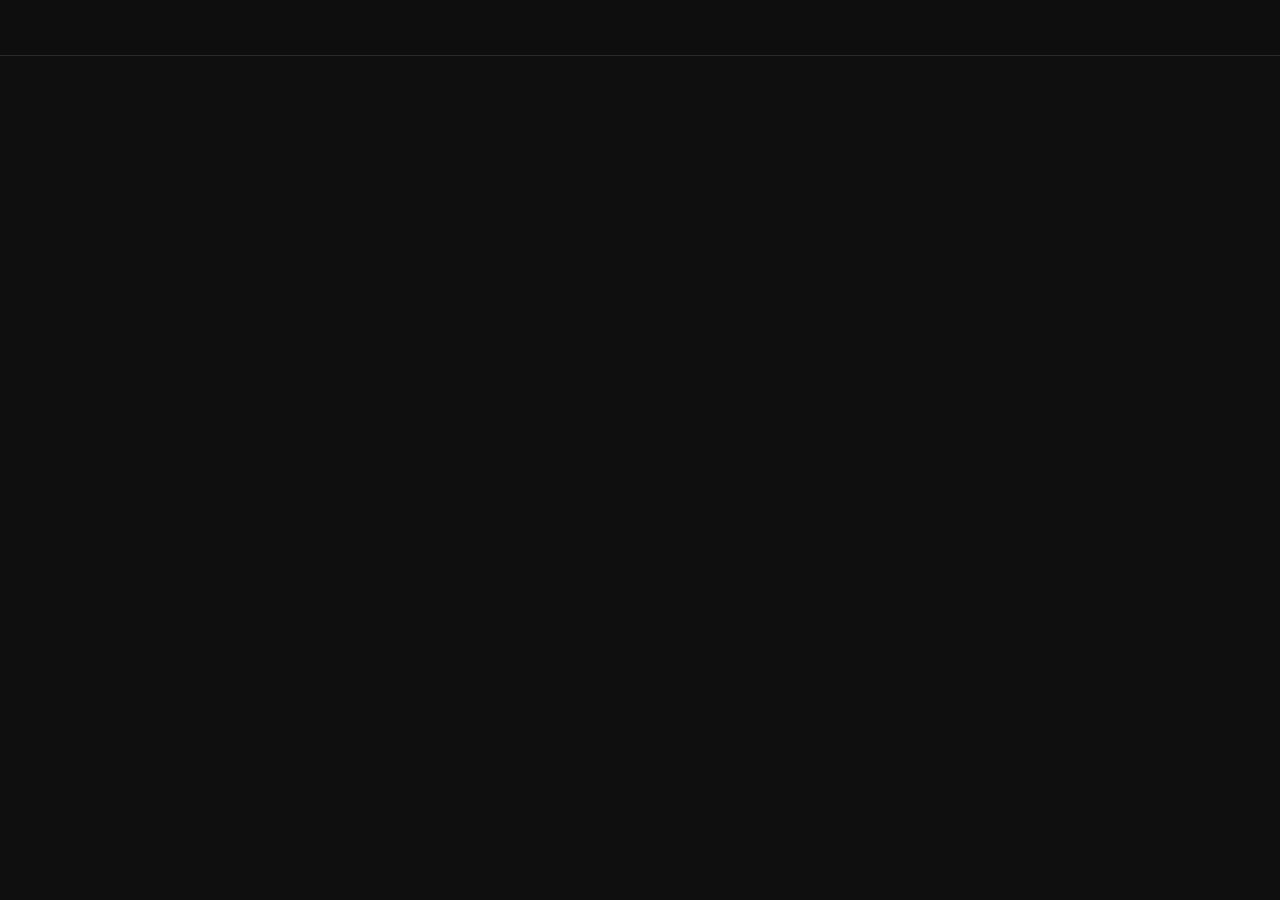
==== channel.html @ 82bd40aa "v0.1.0: Sharky Web MVP - home, search, channel, game page, cabinet Desktop YouTube-like catalog over" ====
<!DOCTYPE html>
<html lang="ru">
<head>
<meta charset="utf-8">
<meta name="viewport" content="width=device-width,initial-scale=1">
<meta http-equiv="Content-Security-Policy" content="default-src 'self'; script-src 'self' https://cdn.jsdelivr.net; connect-src 'self' https://safjqsofdrxdmvnfgvjf.supabase.co; img-src https: data:; style-src 'self' 'unsafe-inline'; frame-src https://vgametikok.github.io https://safjqsofdrxdmvnfgvjf.supabase.co; base-uri 'none'; object-src 'none'; form-action 'self'">
<title>Канал — Sharky</title>
<link rel="icon" href="data:image/svg+xml,<svg xmlns='http://www.w3.org/2000/svg' viewBox='0 0 100 100'><text y='.9em' font-size='90'>🦈</text></svg>">
<link rel="stylesheet" href="css/site.css">
</head>
<body>
<header id="topbar"></header>
<main id="app"></main>
<script type="module" src="js/channel.js"></script>
</body>
</html>
---- css/site.css ----
/* Sharky Web — тёмная тема в духе YouTube */
:root {
  --bg: #0f0f0f;
  --bg2: #1c1c1e;
  --bg3: #2a2a2d;
  --text: #f1f1f1;
  --text2: #a7a7ad;
  --accent: #ff3c5f;
  --accent2: #7b5cff;
  --radius: 12px;
  --topbar-h: 56px;
}
* { margin: 0; padding: 0; box-sizing: border-box; }
html, body { background: var(--bg); color: var(--text); font-family: system-ui, -apple-system, "Segoe UI", Roboto, sans-serif; }
a { color: inherit; text-decoration: none; }
button { font: inherit; color: inherit; background: none; border: none; cursor: pointer; }
input, textarea { font: inherit; color: var(--text); background: var(--bg2); border: 1px solid var(--bg3); border-radius: 8px; padding: 8px 12px; }
input:focus, textarea:focus { outline: none; border-color: var(--accent2); }
img { max-width: 100%; display: block; }

/* ── Топбар ── */
#topbar {
  position: sticky; top: 0; z-index: 50;
  display: flex; align-items: center; gap: 16px;
  height: var(--topbar-h); padding: 0 16px;
  background: rgba(15,15,15,.92); backdrop-filter: blur(8px);
  border-bottom: 1px solid var(--bg3);
}
.tb-logo { display: flex; align-items: center; gap: 8px; font-weight: 800; font-size: 20px; }
.tb-logo span { background: linear-gradient(90deg, var(--accent2), var(--accent)); -webkit-background-clip: text; background-clip: text; color: transparent; }
.tb-search { flex: 1; max-width: 560px; margin: 0 auto; display: flex; }
.tb-search input { flex: 1; border-radius: 20px 0 0 20px; border-right: none; padding: 8px 16px; }
.tb-search button { background: var(--bg3); border: 1px solid var(--bg3); border-radius: 0 20px 20px 0; padding: 0 18px; }
.tb-auth { position: relative; margin-left: auto; display: flex; align-items: center; }
.tb-avatar { cursor: pointer; }
.tb-menu { position: absolute; right: 0; top: calc(100% + 8px); background: var(--bg2); border: 1px solid var(--bg3); border-radius: var(--radius); min-width: 180px; overflow: hidden; box-shadow: 0 8px 30px rgba(0,0,0,.5); }
.tb-menu a, .tb-menu button { display: block; width: 100%; text-align: left; padding: 11px 16px; }
.tb-menu a:hover, .tb-menu button:hover { background: var(--bg3); }
.hidden { display: none !important; }

/* ── Кнопки, чипы, аватар ── */
.btn { padding: 8px 16px; border-radius: 20px; background: var(--bg3); font-weight: 600; }
.btn:hover { filter: brightness(1.2); }
.btn-primary { background: var(--accent); color: #fff; }
.btn-sub { background: #fff; color: #000; }
.btn-sub.on { background: var(--bg3); color: var(--text); }
.avatar { display: flex; align-items: center; justify-content: center; border-radius: 50%; flex: none; user-select: none; }
.chips { display: flex; gap: 10px; flex-wrap: wrap; padding: 14px 0; }
.chip { padding: 7px 14px; border-radius: 9px; background: var(--bg3); font-weight: 500; font-size: 14px; }
.chip.active { background: var(--text); color: var(--bg); }

/* ── Сетка карточек ── */
main { max-width: 1400px; margin: 0 auto; padding: 8px 24px 60px; }
.grid { display: grid; grid-template-columns: repeat(auto-fill, minmax(280px, 1fr)); gap: 24px 16px; }
.card .thumb { position: relative; display: flex; align-items: center; justify-content: center; aspect-ratio: 16/9; border-radius: var(--radius); overflow: hidden; }
.card .thumb img { width: 100%; height: 100%; object-fit: cover; }
.thumb-emoji { font-size: 56px; }
.thumb-badge { position: absolute; right: 8px; bottom: 8px; background: rgba(0,0,0,.7); border-radius: 5px; padding: 2px 7px; font-size: 12px; }
.card-body { display: flex; gap: 12px; padding: 10px 2px 0; }
.card-info { min-width: 0; }
.card-title { display: block; font-weight: 600; line-height: 1.35; overflow: hidden; display: -webkit-box; -webkit-line-clamp: 2; -webkit-box-orient: vertical; }
.card-author, .card-meta { display: block; color: var(--text2); font-size: 13.5px; margin-top: 3px; }
.card-author:hover { color: var(--text); }
.loading, .empty { padding: 60px 0; text-align: center; color: var(--text2); grid-column: 1/-1; }

/* ── Страница канала ── */
.ch-banner { height: 190px; border-radius: var(--radius); overflow: hidden; margin-top: 14px; }
.ch-banner img { width: 100%; height: 100%; object-fit: cover; }
.ch-head { display: flex; align-items: center; gap: 20px; padding: 20px 4px; flex-wrap: wrap; }
.ch-head h1 { font-size: 26px; }
.ch-stats { color: var(--text2); font-size: 14px; margin-top: 5px; }
.ch-bio { color: var(--text2); font-size: 14px; margin-top: 5px; white-space: pre-line; }
.featured { display: flex; gap: 20px; background: var(--bg2); border-radius: var(--radius); padding: 16px; margin: 10px 0 20px; }
.featured .thumb { flex: none; width: 320px; aspect-ratio: 16/9; border-radius: 8px; position: relative; display: flex; align-items: center; justify-content: center; overflow: hidden; }
.featured-info h2 { font-size: 20px; margin-bottom: 8px; }
.featured-info p { color: var(--text2); font-size: 14px; overflow: hidden; display: -webkit-box; -webkit-line-clamp: 4; -webkit-box-orient: vertical; }
.section-title { font-size: 19px; font-weight: 700; margin: 24px 0 4px; }

/* ── Страница игры ── */
.player { position: relative; background: #000; border-radius: var(--radius); overflow: hidden; margin-top: 14px; display: flex; justify-content: center; }
.player iframe { border: none; display: block; }
.player.landscape { aspect-ratio: 16/9; max-height: 78vh; }
.player.landscape iframe { width: 100%; height: 100%; }
.player.portrait { height: min(78vh, 720px); }
.player.portrait iframe { height: 100%; aspect-ratio: 9/16; }
.g-title { font-size: 21px; font-weight: 700; margin: 14px 2px 10px; }
.g-row { display: flex; align-items: center; gap: 14px; flex-wrap: wrap; padding-bottom: 6px; }
.g-channel { display: flex; align-items: center; gap: 12px; margin-right: auto; }
.g-channel .name { font-weight: 600; }
.g-channel .subs { color: var(--text2); font-size: 13px; }
.g-actions { display: flex; gap: 8px; flex-wrap: wrap; }
.g-actions .btn.on { background: var(--accent); color: #fff; }
.g-score { color: var(--text2); font-size: 14px; margin-left: 4px; }
.g-desc { background: var(--bg2); border-radius: var(--radius); padding: 13px 16px; margin: 12px 0; font-size: 14.5px; cursor: pointer; }
.g-desc .meta { font-weight: 600; margin-bottom: 6px; }
.g-desc .text { color: #dcdce0; white-space: pre-line; overflow: hidden; display: -webkit-box; -webkit-line-clamp: 3; -webkit-box-orient: vertical; }
.g-desc.open .text { -webkit-line-clamp: unset; display: block; }
.g-desc .more { color: var(--text2); font-weight: 600; margin-top: 6px; }

/* ── Комментарии ── */
.comments h2 { font-size: 19px; margin: 22px 0 14px; }
.c-form { display: flex; gap: 12px; align-items: flex-start; margin-bottom: 22px; }
.c-form textarea { flex: 1; resize: vertical; min-height: 42px; }
.c-item { display: flex; gap: 12px; margin-bottom: 18px; }
.c-item .c-body { min-width: 0; flex: 1; }
.c-head { font-size: 13px; }
.c-head .c-name { font-weight: 600; }
.c-head .c-date { color: var(--text2); margin-left: 6px; }
.c-text { margin: 3px 0 5px; font-size: 14.5px; white-space: pre-wrap; word-break: break-word; }
.c-actions { display: flex; gap: 14px; color: var(--text2); font-size: 13px; }
.c-actions button:hover { color: var(--text); }
.c-actions .on { color: var(--accent); }
.c-replies { margin: 12px 0 0 46px; }
.c-replies .c-item { margin-bottom: 12px; }

/* ── Кабинет ── */
.panel { background: var(--bg2); border-radius: var(--radius); padding: 20px; margin: 16px 0; }
.panel h2 { font-size: 18px; margin-bottom: 14px; }
.form-row { display: flex; flex-direction: column; gap: 6px; margin-bottom: 14px; max-width: 480px; }
.form-row label { color: var(--text2); font-size: 13px; }
.hist-item { display: flex; align-items: center; gap: 14px; padding: 10px 0; border-bottom: 1px solid var(--bg3); }
.hist-thumb { width: 120px; aspect-ratio: 16/9; border-radius: 8px; flex: none; display: flex; align-items: center; justify-content: center; font-size: 28px; overflow: hidden; }
.hist-thumb img { width: 100%; height: 100%; object-fit: cover; }
.hist-info { min-width: 0; }
.hist-title { font-weight: 600; }
.hist-meta { color: var(--text2); font-size: 13px; margin-top: 3px; }

/* ── Модалка ── */
.modal-back { position: fixed; inset: 0; z-index: 100; background: rgba(0,0,0,.6); display: flex; align-items: center; justify-content: center; }
.modal { background: var(--bg2); border-radius: 16px; padding: 30px; width: min(92vw, 360px); text-align: center; display: flex; flex-direction: column; gap: 12px; }
.modal-emoji { font-size: 44px; }
.modal p { color: var(--text2); font-size: 14px; }

/* ── Адаптив ── */
@media (max-width: 720px) {
  main { padding: 8px 12px 40px; }
  .grid { grid-template-columns: repeat(auto-fill, minmax(220px, 1fr)); }
  .featured { flex-direction: column; }
  .featured .thumb { width: 100%; }
  .player.portrait { height: 68vh; }
  .tb-logo span { display: none; }
}
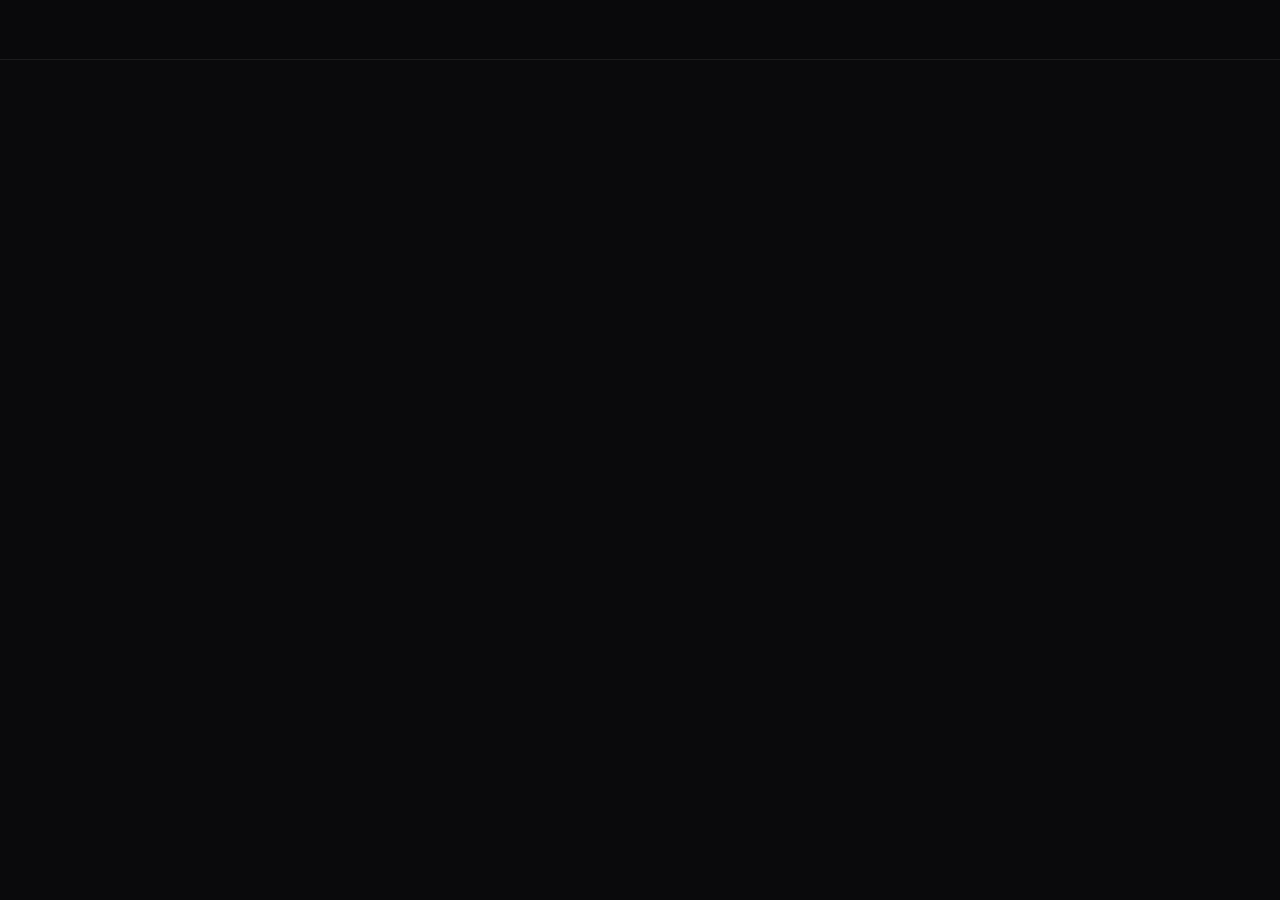
==== commit 0fca10ab: "v0.2.0: Telegram login, design refresh, simple feed algorithms - Telegram Login Widget on site: tg-a" ====
--- a/channel.html
+++ b/channel.html
@@ -3,7 +3,7 @@
 <head>
 <meta charset="utf-8">
 <meta name="viewport" content="width=device-width,initial-scale=1">
-<meta http-equiv="Content-Security-Policy" content="default-src 'self'; script-src 'self' https://cdn.jsdelivr.net; connect-src 'self' https://safjqsofdrxdmvnfgvjf.supabase.co; img-src https: data:; style-src 'self' 'unsafe-inline'; frame-src https://vgametikok.github.io https://safjqsofdrxdmvnfgvjf.supabase.co; base-uri 'none'; object-src 'none'; form-action 'self'">
+<meta http-equiv="Content-Security-Policy" content="default-src 'self'; script-src 'self' https://cdn.jsdelivr.net https://telegram.org; connect-src 'self' https://safjqsofdrxdmvnfgvjf.supabase.co; img-src https: data:; style-src 'self' 'unsafe-inline'; frame-src https://vgametikok.github.io https://safjqsofdrxdmvnfgvjf.supabase.co https://oauth.telegram.org; base-uri 'none'; object-src 'none'; form-action 'self'">
 <title>Канал — Sharky</title>
 <link rel="icon" href="data:image/svg+xml,<svg xmlns='http://www.w3.org/2000/svg' viewBox='0 0 100 100'><text y='.9em' font-size='90'>🦈</text></svg>">
 <link rel="stylesheet" href="css/site.css">
--- a/css/site.css
+++ b/css/site.css
@@ -1,142 +1,302 @@
-/* Sharky Web — тёмная тема в духе YouTube */
+/* ═══ Sharky Web — современная тёмная тема (референс YouTube, характер свой) ═══ */
 :root {
-  --bg: #0f0f0f;
-  --bg2: #1c1c1e;
-  --bg3: #2a2a2d;
-  --text: #f1f1f1;
-  --text2: #a7a7ad;
+  --bg: #0a0a0c;
+  --bg2: #16161a;
+  --bg3: #222228;
+  --bg-hover: #2b2b33;
+  --line: rgba(255, 255, 255, .08);
+  --text: #f4f4f6;
+  --text2: #9d9da6;
   --accent: #ff3c5f;
   --accent2: #7b5cff;
-  --radius: 12px;
-  --topbar-h: 56px;
+  --brand: linear-gradient(90deg, #7b5cff, #ff3c5f);
+  --r: 14px;
+  --r-pill: 22px;
+  --topbar-h: 60px;
+  --shadow: 0 10px 34px rgba(0, 0, 0, .45);
 }
 * { margin: 0; padding: 0; box-sizing: border-box; }
-html, body { background: var(--bg); color: var(--text); font-family: system-ui, -apple-system, "Segoe UI", Roboto, sans-serif; }
+html { color-scheme: dark; }
+html, body {
+  background: var(--bg); color: var(--text);
+  font-family: "Segoe UI Variable", system-ui, -apple-system, "Segoe UI", Roboto, sans-serif;
+  -webkit-font-smoothing: antialiased;
+}
 a { color: inherit; text-decoration: none; }
 button { font: inherit; color: inherit; background: none; border: none; cursor: pointer; }
-input, textarea { font: inherit; color: var(--text); background: var(--bg2); border: 1px solid var(--bg3); border-radius: 8px; padding: 8px 12px; }
-input:focus, textarea:focus { outline: none; border-color: var(--accent2); }
+input, textarea {
+  font: inherit; color: var(--text);
+  background: var(--bg2); border: 1px solid var(--line); border-radius: 10px;
+  padding: 9px 13px; transition: border-color .15s, box-shadow .15s;
+}
+input:focus, textarea:focus {
+  outline: none; border-color: var(--accent2);
+  box-shadow: 0 0 0 3px rgba(123, 92, 255, .18);
+}
 img { max-width: 100%; display: block; }
+:focus-visible { outline: 2px solid var(--accent2); outline-offset: 2px; }
+::selection { background: rgba(123, 92, 255, .4); }
+@media (prefers-reduced-motion: reduce) {
+  *, *::before, *::after { animation: none !important; transition: none !important; }
+}
 
 /* ── Топбар ── */
 #topbar {
   position: sticky; top: 0; z-index: 50;
-  display: flex; align-items: center; gap: 16px;
-  height: var(--topbar-h); padding: 0 16px;
-  background: rgba(15,15,15,.92); backdrop-filter: blur(8px);
-  border-bottom: 1px solid var(--bg3);
-}
-.tb-logo { display: flex; align-items: center; gap: 8px; font-weight: 800; font-size: 20px; }
-.tb-logo span { background: linear-gradient(90deg, var(--accent2), var(--accent)); -webkit-background-clip: text; background-clip: text; color: transparent; }
-.tb-search { flex: 1; max-width: 560px; margin: 0 auto; display: flex; }
-.tb-search input { flex: 1; border-radius: 20px 0 0 20px; border-right: none; padding: 8px 16px; }
-.tb-search button { background: var(--bg3); border: 1px solid var(--bg3); border-radius: 0 20px 20px 0; padding: 0 18px; }
+  display: flex; align-items: center; gap: 18px;
+  height: var(--topbar-h); padding: 0 20px;
+  background: rgba(10, 10, 12, .82); backdrop-filter: blur(14px);
+  border-bottom: 1px solid var(--line);
+}
+.tb-logo { display: flex; align-items: center; gap: 8px; font-weight: 800; font-size: 21px; letter-spacing: -.02em; }
+.tb-logo span { background: var(--brand); -webkit-background-clip: text; background-clip: text; color: transparent; }
+.tb-search { flex: 1; max-width: 580px; margin: 0 auto; display: flex; }
+.tb-search input {
+  flex: 1; border-radius: var(--r-pill) 0 0 var(--r-pill); border-right: none;
+  padding: 9px 18px; background: rgba(255, 255, 255, .05);
+}
+.tb-search button {
+  background: var(--bg3); border: 1px solid var(--line); border-left: none;
+  border-radius: 0 var(--r-pill) var(--r-pill) 0; padding: 0 20px;
+  transition: background .15s;
+}
+.tb-search button:hover { background: var(--bg-hover); }
 .tb-auth { position: relative; margin-left: auto; display: flex; align-items: center; }
-.tb-avatar { cursor: pointer; }
-.tb-menu { position: absolute; right: 0; top: calc(100% + 8px); background: var(--bg2); border: 1px solid var(--bg3); border-radius: var(--radius); min-width: 180px; overflow: hidden; box-shadow: 0 8px 30px rgba(0,0,0,.5); }
-.tb-menu a, .tb-menu button { display: block; width: 100%; text-align: left; padding: 11px 16px; }
+.tb-avatar { cursor: pointer; box-shadow: 0 0 0 2px var(--line); transition: box-shadow .15s; }
+.tb-avatar:hover { box-shadow: 0 0 0 2px var(--accent2); }
+.tb-menu {
+  position: absolute; right: 0; top: calc(100% + 10px);
+  background: var(--bg2); border: 1px solid var(--line); border-radius: var(--r);
+  min-width: 190px; overflow: hidden; box-shadow: var(--shadow);
+  animation: pop .12s ease-out;
+}
+@keyframes pop { from { opacity: 0; transform: translateY(-4px); } }
+.tb-menu a, .tb-menu button { display: block; width: 100%; text-align: left; padding: 12px 16px; font-size: 14.5px; }
 .tb-menu a:hover, .tb-menu button:hover { background: var(--bg3); }
 .hidden { display: none !important; }
 
 /* ── Кнопки, чипы, аватар ── */
-.btn { padding: 8px 16px; border-radius: 20px; background: var(--bg3); font-weight: 600; }
-.btn:hover { filter: brightness(1.2); }
-.btn-primary { background: var(--accent); color: #fff; }
+.btn {
+  display: inline-flex; align-items: center; justify-content: center; gap: 7px;
+  padding: 9px 17px; border-radius: var(--r-pill);
+  background: var(--bg3); font-weight: 600; font-size: 14px;
+  transition: background .15s, transform .1s, filter .15s;
+}
+.btn:hover { background: var(--bg-hover); }
+.btn:active { transform: scale(.97); }
+.btn-primary { background: var(--brand); color: #fff; }
+.btn-primary:hover { filter: brightness(1.12); background: var(--brand); }
+.btn-google { background: #fff; color: #1c1c1e; }
+.btn-google:hover { background: #ececf0; }
+.btn-ghost { background: transparent; color: var(--text2); }
+.btn-ghost:hover { background: var(--bg3); color: var(--text); }
 .btn-sub { background: #fff; color: #000; }
+.btn-sub:hover { background: #e6e6ea; }
 .btn-sub.on { background: var(--bg3); color: var(--text); }
-.avatar { display: flex; align-items: center; justify-content: center; border-radius: 50%; flex: none; user-select: none; }
-.chips { display: flex; gap: 10px; flex-wrap: wrap; padding: 14px 0; }
-.chip { padding: 7px 14px; border-radius: 9px; background: var(--bg3); font-weight: 500; font-size: 14px; }
-.chip.active { background: var(--text); color: var(--bg); }
-
-/* ── Сетка карточек ── */
-main { max-width: 1400px; margin: 0 auto; padding: 8px 24px 60px; }
-.grid { display: grid; grid-template-columns: repeat(auto-fill, minmax(280px, 1fr)); gap: 24px 16px; }
-.card .thumb { position: relative; display: flex; align-items: center; justify-content: center; aspect-ratio: 16/9; border-radius: var(--radius); overflow: hidden; }
+.btn.on { background: var(--accent); color: #fff; }
+.avatar {
+  display: flex; align-items: center; justify-content: center;
+  border-radius: 50%; flex: none; user-select: none;
+}
+.chips { display: flex; gap: 9px; flex-wrap: wrap; padding: 14px 0 6px; }
+.chip {
+  padding: 7px 15px; border-radius: 10px;
+  background: var(--bg3); font-weight: 500; font-size: 13.5px;
+  transition: background .15s, color .15s;
+}
+.chip:hover { background: var(--bg-hover); }
+.chip.active { background: var(--text); color: var(--bg); font-weight: 600; }
+
+/* ── Сегментированный лайк/дизлайк ── */
+.seg { display: inline-flex; background: var(--bg3); border-radius: var(--r-pill); overflow: hidden; }
+.seg button {
+  padding: 9px 17px; font-weight: 600; font-size: 14px;
+  transition: background .15s;
+}
+.seg button:hover { background: var(--bg-hover); }
+.seg button + button { border-left: 1px solid var(--line); }
+.seg button.on { background: var(--accent); color: #fff; }
+
+/* ── Сетка и рельсы ── */
+main { max-width: 1440px; margin: 0 auto; padding: 10px 26px 70px; }
+.grid { display: grid; grid-template-columns: repeat(auto-fill, minmax(285px, 1fr)); gap: 30px 18px; }
+.section-title { font-size: 19px; font-weight: 700; letter-spacing: -.01em; margin: 26px 0 14px; }
+.rail-sec { margin-bottom: 6px; }
+.rail {
+  display: grid; grid-auto-flow: column; grid-auto-columns: 300px;
+  gap: 16px; overflow-x: auto; padding: 2px 2px 14px;
+  scroll-snap-type: x proximity; scrollbar-width: thin; scrollbar-color: var(--bg3) transparent;
+}
+.rail > .card { scroll-snap-align: start; }
+.rail::-webkit-scrollbar { height: 8px; }
+.rail::-webkit-scrollbar-thumb { background: var(--bg3); border-radius: 4px; }
+.rail::-webkit-scrollbar-track { background: transparent; }
+
+/* ── Карточка игры ── */
+.card { position: relative; }
+.card .thumb {
+  position: relative; display: flex; align-items: center; justify-content: center;
+  aspect-ratio: 16/9; border-radius: var(--r); overflow: hidden;
+  outline: 1px solid var(--line); outline-offset: -1px;
+  transition: transform .18s ease, box-shadow .18s ease;
+}
+.card .thumb:hover { transform: translateY(-3px) scale(1.015); box-shadow: var(--shadow); }
 .card .thumb img { width: 100%; height: 100%; object-fit: cover; }
-.thumb-emoji { font-size: 56px; }
-.thumb-badge { position: absolute; right: 8px; bottom: 8px; background: rgba(0,0,0,.7); border-radius: 5px; padding: 2px 7px; font-size: 12px; }
-.card-body { display: flex; gap: 12px; padding: 10px 2px 0; }
+.thumb-emoji { font-size: 58px; filter: drop-shadow(0 4px 14px rgba(0, 0, 0, .4)); }
+.thumb-play {
+  position: absolute; inset: 0; display: flex; align-items: center; justify-content: center;
+  font-size: 34px; color: #fff; background: rgba(0, 0, 0, .28);
+  opacity: 0; transition: opacity .15s;
+}
+.card .thumb:hover .thumb-play { opacity: 1; }
+.thumb-badge {
+  position: absolute; right: 9px; bottom: 9px;
+  background: rgba(0, 0, 0, .72); border-radius: 6px;
+  padding: 2px 8px; font-size: 12px; backdrop-filter: blur(3px);
+}
+.card-body { display: flex; gap: 12px; padding: 11px 2px 0; }
 .card-info { min-width: 0; }
-.card-title { display: block; font-weight: 600; line-height: 1.35; overflow: hidden; display: -webkit-box; -webkit-line-clamp: 2; -webkit-box-orient: vertical; }
-.card-author, .card-meta { display: block; color: var(--text2); font-size: 13.5px; margin-top: 3px; }
+.card-title {
+  display: -webkit-box; -webkit-line-clamp: 2; -webkit-box-orient: vertical; overflow: hidden;
+  font-weight: 600; font-size: 15px; line-height: 1.38;
+}
+.card-title:hover { color: #fff; }
+.card-author, .card-meta { display: block; color: var(--text2); font-size: 13px; margin-top: 3px; }
 .card-author:hover { color: var(--text); }
-.loading, .empty { padding: 60px 0; text-align: center; color: var(--text2); grid-column: 1/-1; }
+.loading, .empty { padding: 70px 0; text-align: center; color: var(--text2); grid-column: 1 / -1; font-size: 15px; }
+
+/* ── Скелетоны ── */
+.sk .thumb { outline: none; }
+.sk-shimmer {
+  background: linear-gradient(100deg, var(--bg2) 40%, var(--bg3) 50%, var(--bg2) 60%);
+  background-size: 200% 100%;
+  animation: shimmer 1.3s infinite linear;
+}
+@keyframes shimmer { to { background-position: -200% 0; } }
+.sk-line { height: 13px; border-radius: 7px; margin-bottom: 8px; width: 90%; }
+.sk-line.short { width: 55%; }
 
 /* ── Страница канала ── */
-.ch-banner { height: 190px; border-radius: var(--radius); overflow: hidden; margin-top: 14px; }
+.ch-banner { height: 200px; border-radius: var(--r); overflow: hidden; margin-top: 16px; outline: 1px solid var(--line); outline-offset: -1px; }
 .ch-banner img { width: 100%; height: 100%; object-fit: cover; }
-.ch-head { display: flex; align-items: center; gap: 20px; padding: 20px 4px; flex-wrap: wrap; }
-.ch-head h1 { font-size: 26px; }
-.ch-stats { color: var(--text2); font-size: 14px; margin-top: 5px; }
-.ch-bio { color: var(--text2); font-size: 14px; margin-top: 5px; white-space: pre-line; }
-.featured { display: flex; gap: 20px; background: var(--bg2); border-radius: var(--radius); padding: 16px; margin: 10px 0 20px; }
-.featured .thumb { flex: none; width: 320px; aspect-ratio: 16/9; border-radius: 8px; position: relative; display: flex; align-items: center; justify-content: center; overflow: hidden; }
-.featured-info h2 { font-size: 20px; margin-bottom: 8px; }
-.featured-info p { color: var(--text2); font-size: 14px; overflow: hidden; display: -webkit-box; -webkit-line-clamp: 4; -webkit-box-orient: vertical; }
-.section-title { font-size: 19px; font-weight: 700; margin: 24px 0 4px; }
+.ch-head { display: flex; align-items: center; gap: 22px; padding: 22px 4px; flex-wrap: wrap; }
+.ch-head h1 { font-size: 27px; letter-spacing: -.02em; }
+.ch-stats { color: var(--text2); font-size: 14px; margin-top: 6px; }
+.ch-bio { color: var(--text2); font-size: 14px; margin-top: 6px; white-space: pre-line; }
+.featured {
+  display: flex; gap: 22px; background: var(--bg2);
+  border: 1px solid var(--line); border-radius: var(--r);
+  padding: 18px; margin: 12px 0 22px;
+}
+.featured .thumb {
+  flex: none; width: 330px; aspect-ratio: 16/9; border-radius: 10px;
+  position: relative; display: flex; align-items: center; justify-content: center; overflow: hidden;
+}
+.featured-info h2 { font-size: 21px; margin-bottom: 8px; letter-spacing: -.01em; }
+.featured-info p {
+  color: var(--text2); font-size: 14px;
+  overflow: hidden; display: -webkit-box; -webkit-line-clamp: 4; -webkit-box-orient: vertical;
+}
 
 /* ── Страница игры ── */
-.player { position: relative; background: #000; border-radius: var(--radius); overflow: hidden; margin-top: 14px; display: flex; justify-content: center; }
+.player {
+  position: relative; background: #000; border-radius: var(--r); overflow: hidden;
+  margin-top: 16px; display: flex; justify-content: center;
+  outline: 1px solid var(--line); outline-offset: -1px;
+}
 .player iframe { border: none; display: block; }
 .player.landscape { aspect-ratio: 16/9; max-height: 78vh; }
 .player.landscape iframe { width: 100%; height: 100%; }
-.player.portrait { height: min(78vh, 720px); }
-.player.portrait iframe { height: 100%; aspect-ratio: 9/16; }
-.g-title { font-size: 21px; font-weight: 700; margin: 14px 2px 10px; }
-.g-row { display: flex; align-items: center; gap: 14px; flex-wrap: wrap; padding-bottom: 6px; }
-.g-channel { display: flex; align-items: center; gap: 12px; margin-right: auto; }
-.g-channel .name { font-weight: 600; }
-.g-channel .subs { color: var(--text2); font-size: 13px; }
-.g-actions { display: flex; gap: 8px; flex-wrap: wrap; }
-.g-actions .btn.on { background: var(--accent); color: #fff; }
-.g-score { color: var(--text2); font-size: 14px; margin-left: 4px; }
-.g-desc { background: var(--bg2); border-radius: var(--radius); padding: 13px 16px; margin: 12px 0; font-size: 14.5px; cursor: pointer; }
-.g-desc .meta { font-weight: 600; margin-bottom: 6px; }
-.g-desc .text { color: #dcdce0; white-space: pre-line; overflow: hidden; display: -webkit-box; -webkit-line-clamp: 3; -webkit-box-orient: vertical; }
+.player.portrait { height: min(78vh, 740px); background: radial-gradient(ellipse at center, #131316 0%, #000 75%); }
+.player.portrait iframe { height: 100%; aspect-ratio: 9/16; box-shadow: 0 0 50px rgba(0, 0, 0, .8); }
+.g-title { font-size: 21px; font-weight: 700; letter-spacing: -.01em; margin: 15px 2px 11px; }
+.g-row { display: flex; align-items: center; gap: 14px; flex-wrap: wrap; padding-bottom: 8px; }
+.g-channel { display: flex; align-items: center; gap: 13px; margin-right: auto; }
+.g-channel .name { font-weight: 600; font-size: 15px; }
+.g-channel .name:hover { color: #fff; }
+.g-channel .subs { color: var(--text2); font-size: 13px; margin-top: 1px; }
+.g-actions { display: flex; gap: 9px; flex-wrap: wrap; }
+.g-score { color: var(--text2); font-size: 14px; font-weight: 500; margin-left: 4px; }
+.g-desc {
+  background: var(--bg2); border: 1px solid var(--line); border-radius: var(--r);
+  padding: 14px 17px; margin: 12px 0; font-size: 14.5px; cursor: pointer;
+  transition: background .15s;
+}
+.g-desc:hover { background: #1a1a1f; }
+.g-desc .meta { font-weight: 600; margin-bottom: 6px; font-size: 14px; }
+.g-desc .text {
+  color: #d6d6dc; white-space: pre-line;
+  overflow: hidden; display: -webkit-box; -webkit-line-clamp: 3; -webkit-box-orient: vertical;
+}
 .g-desc.open .text { -webkit-line-clamp: unset; display: block; }
-.g-desc .more { color: var(--text2); font-weight: 600; margin-top: 6px; }
+.g-desc .more { color: var(--text2); font-weight: 600; margin-top: 7px; font-size: 13.5px; }
 
 /* ── Комментарии ── */
-.comments h2 { font-size: 19px; margin: 22px 0 14px; }
-.c-form { display: flex; gap: 12px; align-items: flex-start; margin-bottom: 22px; }
-.c-form textarea { flex: 1; resize: vertical; min-height: 42px; }
-.c-item { display: flex; gap: 12px; margin-bottom: 18px; }
+.comments h2 { font-size: 19px; margin: 24px 0 16px; letter-spacing: -.01em; }
+.c-form { display: flex; gap: 13px; align-items: flex-start; margin-bottom: 24px; }
+.c-form textarea { flex: 1; resize: vertical; min-height: 44px; }
+.c-item { display: flex; gap: 13px; margin-bottom: 20px; }
 .c-item .c-body { min-width: 0; flex: 1; }
 .c-head { font-size: 13px; }
 .c-head .c-name { font-weight: 600; }
-.c-head .c-date { color: var(--text2); margin-left: 6px; }
-.c-text { margin: 3px 0 5px; font-size: 14.5px; white-space: pre-wrap; word-break: break-word; }
-.c-actions { display: flex; gap: 14px; color: var(--text2); font-size: 13px; }
+.c-head .c-name:hover { color: #fff; }
+.c-head .c-date { color: var(--text2); margin-left: 7px; }
+.c-text { margin: 4px 0 6px; font-size: 14.5px; line-height: 1.45; white-space: pre-wrap; word-break: break-word; }
+.c-actions { display: flex; gap: 16px; color: var(--text2); font-size: 13px; }
+.c-actions button { transition: color .12s; }
 .c-actions button:hover { color: var(--text); }
 .c-actions .on { color: var(--accent); }
-.c-replies { margin: 12px 0 0 46px; }
-.c-replies .c-item { margin-bottom: 12px; }
+.c-replies { margin: 14px 0 0 48px; }
+.c-replies .c-item { margin-bottom: 13px; }
 
 /* ── Кабинет ── */
-.panel { background: var(--bg2); border-radius: var(--radius); padding: 20px; margin: 16px 0; }
-.panel h2 { font-size: 18px; margin-bottom: 14px; }
-.form-row { display: flex; flex-direction: column; gap: 6px; margin-bottom: 14px; max-width: 480px; }
+.panel {
+  background: var(--bg2); border: 1px solid var(--line);
+  border-radius: var(--r); padding: 22px; margin: 18px 0;
+}
+.panel h2 { font-size: 18px; margin-bottom: 16px; letter-spacing: -.01em; }
+.form-row { display: flex; flex-direction: column; gap: 6px; margin-bottom: 15px; max-width: 480px; }
 .form-row label { color: var(--text2); font-size: 13px; }
-.hist-item { display: flex; align-items: center; gap: 14px; padding: 10px 0; border-bottom: 1px solid var(--bg3); }
-.hist-thumb { width: 120px; aspect-ratio: 16/9; border-radius: 8px; flex: none; display: flex; align-items: center; justify-content: center; font-size: 28px; overflow: hidden; }
+.hist-item { display: flex; align-items: center; gap: 15px; padding: 11px 0; border-bottom: 1px solid var(--line); }
+.hist-item:last-child { border-bottom: none; }
+.hist-thumb {
+  width: 124px; aspect-ratio: 16/9; border-radius: 9px; flex: none;
+  display: flex; align-items: center; justify-content: center; font-size: 28px; overflow: hidden;
+}
 .hist-thumb img { width: 100%; height: 100%; object-fit: cover; }
 .hist-info { min-width: 0; }
-.hist-title { font-weight: 600; }
+.hist-title { font-weight: 600; font-size: 14.5px; }
+.hist-title:hover { color: #fff; }
 .hist-meta { color: var(--text2); font-size: 13px; margin-top: 3px; }
 
 /* ── Модалка ── */
-.modal-back { position: fixed; inset: 0; z-index: 100; background: rgba(0,0,0,.6); display: flex; align-items: center; justify-content: center; }
-.modal { background: var(--bg2); border-radius: 16px; padding: 30px; width: min(92vw, 360px); text-align: center; display: flex; flex-direction: column; gap: 12px; }
-.modal-emoji { font-size: 44px; }
-.modal p { color: var(--text2); font-size: 14px; }
+.modal-back {
+  position: fixed; inset: 0; z-index: 100;
+  background: rgba(0, 0, 0, .65); backdrop-filter: blur(3px);
+  display: flex; align-items: center; justify-content: center;
+  animation: fade .14s ease-out;
+}
+@keyframes fade { from { opacity: 0; } }
+.modal {
+  background: var(--bg2); border: 1px solid var(--line); border-radius: 18px;
+  padding: 32px; width: min(92vw, 380px); text-align: center;
+  display: flex; flex-direction: column; gap: 13px;
+  box-shadow: var(--shadow); animation: pop .16s ease-out;
+}
+.modal-emoji { font-size: 46px; }
+.modal h3 { font-size: 19px; letter-spacing: -.01em; }
+.modal p { color: var(--text2); font-size: 14px; line-height: 1.45; }
+.tg-widget { display: flex; justify-content: center; min-height: 40px; }
 
 /* ── Адаптив ── */
 @media (max-width: 720px) {
-  main { padding: 8px 12px 40px; }
-  .grid { grid-template-columns: repeat(auto-fill, minmax(220px, 1fr)); }
+  main { padding: 8px 14px 44px; }
+  .grid { grid-template-columns: repeat(auto-fill, minmax(230px, 1fr)); gap: 22px 14px; }
+  .rail { grid-auto-columns: 250px; }
   .featured { flex-direction: column; }
   .featured .thumb { width: 100%; }
   .player.portrait { height: 68vh; }
   .tb-logo span { display: none; }
-}
+  #topbar { padding: 0 12px; gap: 10px; }
+  .ch-banner { height: 130px; }
+}
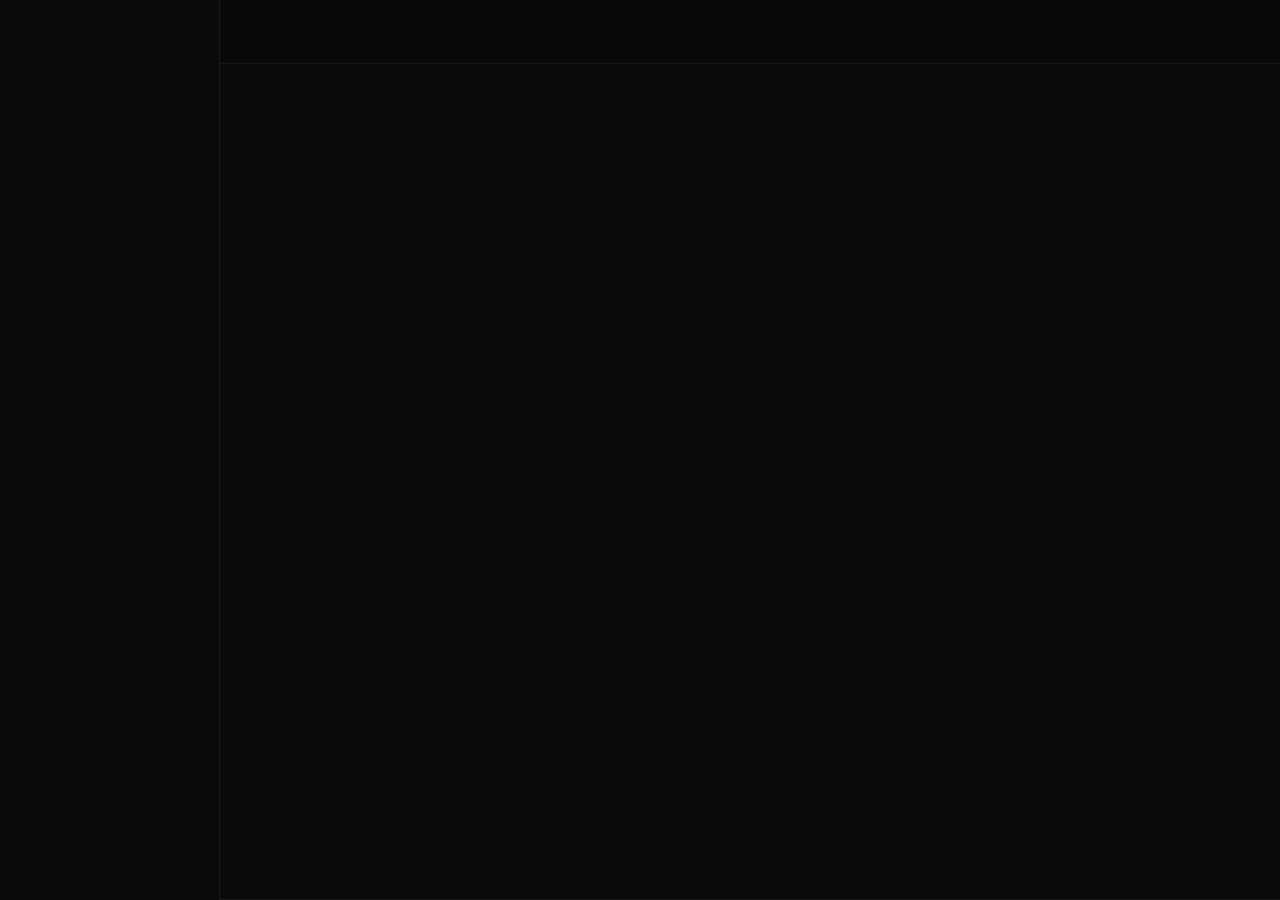
==== commit d6a289c6: "ArcadeBox redesign: dark design system across all pages (web_feed home + infinite scroll, search v2," ====
--- a/channel.html
+++ b/channel.html
@@ -3,14 +3,23 @@
 <head>
 <meta charset="utf-8">
 <meta name="viewport" content="width=device-width,initial-scale=1">
-<meta http-equiv="Content-Security-Policy" content="default-src 'self'; script-src 'self' https://cdn.jsdelivr.net https://telegram.org; connect-src 'self' https://safjqsofdrxdmvnfgvjf.supabase.co; img-src https: data:; style-src 'self' 'unsafe-inline'; frame-src https://vgametikok.github.io https://safjqsofdrxdmvnfgvjf.supabase.co https://oauth.telegram.org; base-uri 'none'; object-src 'none'; form-action 'self'">
+<meta http-equiv="Content-Security-Policy" content="default-src 'self'; script-src 'self' https://cdn.jsdelivr.net https://telegram.org; connect-src 'self' https://safjqsofdrxdmvnfgvjf.supabase.co https://vgametikok.github.io; img-src https: data:; style-src 'self' 'unsafe-inline' https://fonts.googleapis.com; font-src 'self' https://fonts.gstatic.com data:; frame-src https://vgametikok.github.io https://safjqsofdrxdmvnfgvjf.supabase.co https://oauth.telegram.org; base-uri 'none'; object-src 'none'; form-action 'self'">
+<meta name="description" content="Канал автора на Sharky: игры, подписчики и статистика.">
 <title>Канал — Sharky</title>
+<link rel="preconnect" href="https://fonts.googleapis.com">
+<link rel="preconnect" href="https://fonts.gstatic.com" crossorigin>
+<link href="https://fonts.googleapis.com/css2?family=Inter:wght@400;500;600;700;800;900&display=swap" rel="stylesheet">
+<link href="https://fonts.googleapis.com/css2?family=JetBrains+Mono:wght@400;500;700&display=swap" rel="stylesheet">
 <link rel="icon" href="data:image/svg+xml,<svg xmlns='http://www.w3.org/2000/svg' viewBox='0 0 100 100'><text y='.9em' font-size='90'>🦈</text></svg>">
 <link rel="stylesheet" href="css/site.css">
 </head>
 <body>
-<header id="topbar"></header>
-<main id="app"></main>
+<aside id="sidebar"></aside>
+<div class="shell">
+  <header id="topbar"></header>
+  <main id="app"></main>
+  <footer id="footer"></footer>
+</div>
 <script type="module" src="js/channel.js"></script>
 </body>
 </html>
--- a/css/site.css
+++ b/css/site.css
@@ -1,202 +1,331 @@
-/* ═══ Sharky Web — современная тёмная тема (референс YouTube, характер свой) ═══ */
+/* ═══ Sharky Web — ArcadeBox design system (тёмный Steam-подобный, акцент #FF5A1F) ═══
+   Источник: макет Claude Design «ArcadeBox Home» (2026-07-18).
+   Шрифты: Inter (UI + дисплейные заголовки, кириллица), JetBrains Mono (цифры/мета). */
 :root {
-  --bg: #0a0a0c;
-  --bg2: #16161a;
-  --bg3: #222228;
-  --bg-hover: #2b2b33;
-  --line: rgba(255, 255, 255, .08);
-  --text: #f4f4f6;
-  --text2: #9d9da6;
-  --accent: #ff3c5f;
-  --accent2: #7b5cff;
-  --brand: linear-gradient(90deg, #7b5cff, #ff3c5f);
-  --r: 14px;
-  --r-pill: 22px;
-  --topbar-h: 60px;
-  --shadow: 0 10px 34px rgba(0, 0, 0, .45);
+  --bg: #0A0A0A;
+  --surface: #141416;
+  --surface2: #17171B;
+  --raised: #1A1A1E;
+  --raised2: #1E1E22;
+  --line: rgba(255, 255, 255, .06);
+  --line2: rgba(255, 255, 255, .10);
+  --text: #FFFFFF;
+  --text2: #8A8A93;
+  --dim: #66666E;
+  --dim2: #5E5E66;
+  --ab: #FF5A1F;
+  --mono: 'JetBrains Mono', ui-monospace, Consolas, monospace;
+  --r: 10px;
+  --r-lg: 12px;
+  --sb-w: 220px;
+  --hd-h: 64px;
+  --cov-h: 2/1;   /* горизонтальная обложка — шире 16:9, как Steam capsule */
+  --cov-v: 9/16;  /* вертикальная обложка */
+  --maxw: 1560px;
 }
 * { margin: 0; padding: 0; box-sizing: border-box; }
 html { color-scheme: dark; }
 html, body {
   background: var(--bg); color: var(--text);
-  font-family: "Segoe UI Variable", system-ui, -apple-system, "Segoe UI", Roboto, sans-serif;
+  font-family: 'Inter', ui-sans-serif, system-ui, -apple-system, sans-serif;
   -webkit-font-smoothing: antialiased;
 }
-a { color: inherit; text-decoration: none; }
+a { color: inherit; text-decoration: none; transition: color .15s; }
+a:hover { color: var(--ab); }
 button { font: inherit; color: inherit; background: none; border: none; cursor: pointer; }
 input, textarea {
   font: inherit; color: var(--text);
-  background: var(--bg2); border: 1px solid var(--line); border-radius: 10px;
-  padding: 9px 13px; transition: border-color .15s, box-shadow .15s;
-}
-input:focus, textarea:focus {
-  outline: none; border-color: var(--accent2);
-  box-shadow: 0 0 0 3px rgba(123, 92, 255, .18);
-}
+  background: var(--surface); border: 1px solid var(--line);
+  border-radius: var(--r); padding: 9px 13px;
+  transition: border-color .15s;
+}
+input:focus, textarea:focus { outline: none; border-color: var(--ab); }
+input::placeholder, textarea::placeholder { color: var(--dim); }
 img { max-width: 100%; display: block; }
-:focus-visible { outline: 2px solid var(--accent2); outline-offset: 2px; }
-::selection { background: rgba(123, 92, 255, .4); }
+:focus-visible { outline: 2px solid var(--ab); outline-offset: 2px; }
+::selection { background: var(--ab); color: var(--bg); }
+::-webkit-scrollbar { width: 11px; height: 11px; }
+::-webkit-scrollbar-thumb { background: #232327; border-radius: 6px; border: 3px solid var(--bg); }
+::-webkit-scrollbar-track { background: transparent; }
 @media (prefers-reduced-motion: reduce) {
   *, *::before, *::after { animation: none !important; transition: none !important; }
 }
+.hidden { display: none !important; }
+
+/* ── Сайдбар ── */
+#sidebar {
+  position: fixed; left: 0; top: 0; bottom: 0; width: var(--sb-w); z-index: 60;
+  display: flex; flex-direction: column;
+  background: var(--bg); border-right: 1px solid var(--line);
+}
+.sb-logo {
+  padding: 0 24px; height: var(--hd-h); display: flex; align-items: center; gap: 8px;
+  font-size: 15px; font-weight: 900; letter-spacing: .05em;
+}
+.sb-nav { margin-top: 26px; display: flex; flex-direction: column; gap: 2px; }
+.sb-nav a {
+  display: block; padding: 10px 24px 10px 22px;
+  border-left: 2px solid transparent;
+  font-size: 11px; font-weight: 600; letter-spacing: .16em; text-transform: uppercase;
+  color: var(--text2);
+}
+.sb-nav a:hover { color: var(--text); }
+.sb-nav a.active { color: var(--text); border-left-color: var(--ab); }
+
+/* ── Каркас: контент правее сайдбара ── */
+.shell { margin-left: var(--sb-w); min-height: 100vh; display: flex; flex-direction: column; }
+main { width: 100%; max-width: var(--maxw); margin: 0 auto; padding: 0 40px 40px; flex: 1; }
 
 /* ── Топбар ── */
 #topbar {
   position: sticky; top: 0; z-index: 50;
-  display: flex; align-items: center; gap: 18px;
-  height: var(--topbar-h); padding: 0 20px;
-  background: rgba(10, 10, 12, .82); backdrop-filter: blur(14px);
+  height: var(--hd-h); display: flex; align-items: center; gap: 16px; padding: 0 32px;
+  background: rgba(10, 10, 10, .82);
+  backdrop-filter: blur(14px); -webkit-backdrop-filter: blur(14px);
   border-bottom: 1px solid var(--line);
 }
-.tb-logo { display: flex; align-items: center; gap: 8px; font-weight: 800; font-size: 21px; letter-spacing: -.02em; }
-.tb-logo span { background: var(--brand); -webkit-background-clip: text; background-clip: text; color: transparent; }
-.tb-search { flex: 1; max-width: 580px; margin: 0 auto; display: flex; }
+.tb-search { position: relative; width: min(460px, 44%); }
+.tb-search svg { position: absolute; left: 13px; top: 50%; transform: translateY(-50%); color: var(--dim); pointer-events: none; }
 .tb-search input {
-  flex: 1; border-radius: var(--r-pill) 0 0 var(--r-pill); border-right: none;
-  padding: 9px 18px; background: rgba(255, 255, 255, .05);
-}
-.tb-search button {
-  background: var(--bg3); border: 1px solid var(--line); border-left: none;
-  border-radius: 0 var(--r-pill) var(--r-pill) 0; padding: 0 20px;
-  transition: background .15s;
-}
-.tb-search button:hover { background: var(--bg-hover); }
-.tb-auth { position: relative; margin-left: auto; display: flex; align-items: center; }
-.tb-avatar { cursor: pointer; box-shadow: 0 0 0 2px var(--line); transition: box-shadow .15s; }
-.tb-avatar:hover { box-shadow: 0 0 0 2px var(--accent2); }
+  width: 100%; height: 38px; padding: 0 14px 0 38px; font-size: 13px;
+}
+.tb-auth { position: relative; margin-left: auto; display: flex; align-items: center; gap: 10px; }
+.btn-login {
+  padding: 8px 18px; border-radius: 999px; background: var(--ab); color: var(--bg);
+  font-size: 11px; font-weight: 700; letter-spacing: .08em; text-transform: uppercase;
+  transition: filter .15s;
+}
+.btn-login:hover { filter: brightness(1.1); }
+.tb-avatar { cursor: pointer; box-shadow: 0 0 0 1px var(--line2); transition: box-shadow .15s; }
+.tb-avatar:hover { box-shadow: 0 0 0 2px var(--ab); }
 .tb-menu {
-  position: absolute; right: 0; top: calc(100% + 10px);
-  background: var(--bg2); border: 1px solid var(--line); border-radius: var(--r);
-  min-width: 190px; overflow: hidden; box-shadow: var(--shadow);
-  animation: pop .12s ease-out;
+  position: absolute; right: 0; top: calc(100% + 10px); min-width: 200px; overflow: hidden;
+  background: var(--surface); border: 1px solid var(--line2); border-radius: var(--r-lg);
+  box-shadow: 0 24px 60px rgba(0, 0, 0, .55); animation: pop .12s ease-out;
 }
 @keyframes pop { from { opacity: 0; transform: translateY(-4px); } }
-.tb-menu a, .tb-menu button { display: block; width: 100%; text-align: left; padding: 12px 16px; font-size: 14.5px; }
-.tb-menu a:hover, .tb-menu button:hover { background: var(--bg3); }
-.hidden { display: none !important; }
-
-/* ── Кнопки, чипы, аватар ── */
-.btn {
-  display: inline-flex; align-items: center; justify-content: center; gap: 7px;
-  padding: 9px 17px; border-radius: var(--r-pill);
-  background: var(--bg3); font-weight: 600; font-size: 14px;
-  transition: background .15s, transform .1s, filter .15s;
-}
-.btn:hover { background: var(--bg-hover); }
-.btn:active { transform: scale(.97); }
-.btn-primary { background: var(--brand); color: #fff; }
-.btn-primary:hover { filter: brightness(1.12); background: var(--brand); }
-.btn-google { background: #fff; color: #1c1c1e; }
-.btn-google:hover { background: #ececf0; }
-.btn-ghost { background: transparent; color: var(--text2); }
-.btn-ghost:hover { background: var(--bg3); color: var(--text); }
-.btn-sub { background: #fff; color: #000; }
-.btn-sub:hover { background: #e6e6ea; }
-.btn-sub.on { background: var(--bg3); color: var(--text); }
-.btn.on { background: var(--accent); color: #fff; }
+.tb-menu a, .tb-menu button {
+  display: block; width: 100%; text-align: left; padding: 12px 16px;
+  font-size: 12px; font-weight: 600; letter-spacing: .06em; text-transform: uppercase; color: var(--text2);
+}
+.tb-menu a:hover, .tb-menu button:hover { background: var(--raised); color: var(--text); }
 .avatar {
   display: flex; align-items: center; justify-content: center;
   border-radius: 50%; flex: none; user-select: none;
 }
-.chips { display: flex; gap: 9px; flex-wrap: wrap; padding: 14px 0 6px; }
+
+/* ── Кнопки ── */
+.btn {
+  display: inline-flex; align-items: center; justify-content: center; gap: 7px;
+  padding: 9px 18px; border-radius: var(--r);
+  background: var(--raised); border: 1px solid var(--line2);
+  font-size: 11px; font-weight: 600; letter-spacing: .08em; text-transform: uppercase;
+  transition: border-color .15s, background .15s, filter .15s;
+}
+.btn:hover { border-color: rgba(255, 255, 255, .24); }
+.btn-primary { background: var(--ab); border-color: transparent; color: var(--bg); font-weight: 700; }
+.btn-primary:hover { filter: brightness(1.1); }
+.btn-google { background: #fff; border-color: transparent; color: #111; }
+.btn-google:hover { background: #ececec; }
+.btn-tg { background: #2aabee; border-color: transparent; color: #fff; }
+.btn-tg:hover { background: #37b3f2; }
+.btn-tg:disabled { opacity: .7; cursor: default; }
+.btn-ghost { background: transparent; border-color: transparent; color: var(--text2); }
+.btn-ghost:hover { color: var(--text); }
+.btn-sub { background: #fff; border-color: transparent; color: #111; font-weight: 700; }
+.btn-sub:hover { background: #e6e6ea; }
+.btn-sub.on { background: var(--raised); border-color: var(--line2); color: var(--text); }
+.btn.on { background: var(--ab); border-color: transparent; color: var(--bg); }
+
+/* ── Сегмент лайк/дизлайк ── */
+.seg { display: inline-flex; background: var(--raised); border: 1px solid var(--line2); border-radius: var(--r); overflow: hidden; }
+.seg button { padding: 9px 16px; font-size: 12px; font-weight: 600; font-family: var(--mono); transition: background .15s; }
+.seg button:hover { background: var(--raised2); }
+.seg button + button { border-left: 1px solid var(--line); }
+.seg button.on { background: var(--ab); color: var(--bg); }
+
+/* ── Чипы жанров + кнопка фильтров ── */
+.filter-row { display: flex; align-items: center; gap: 14px; margin-top: 26px; }
+.chips-scroll { display: flex; gap: 8px; overflow-x: auto; scrollbar-width: none; flex: 1; min-width: 0; padding: 2px; }
+.chips-scroll::-webkit-scrollbar { display: none; }
 .chip {
-  padding: 7px 15px; border-radius: 10px;
-  background: var(--bg3); font-weight: 500; font-size: 13.5px;
+  flex: 0 0 auto; padding: 8px 16px; border-radius: 999px;
+  border: 1px solid var(--line2); background: var(--surface); color: #B9B9C0;
+  font-size: 11px; font-weight: 600; letter-spacing: .08em; text-transform: uppercase;
+  transition: border-color .15s, color .15s;
+}
+.chip:hover { border-color: rgba(255, 255, 255, .2); color: var(--text); }
+.chip.active { background: var(--ab); border-color: transparent; color: var(--bg); font-weight: 700; }
+.chips { display: flex; gap: 8px; flex-wrap: wrap; padding: 14px 0 6px; } /* legacy */
+.filter-sep { width: 1px; height: 22px; background: rgba(255, 255, 255, .08); flex: 0 0 auto; }
+.filters-wrap { position: relative; flex: 0 0 auto; }
+.filters-btn {
+  display: flex; align-items: center; gap: 8px; padding: 8px 16px;
+  border-radius: var(--r); border: 1px solid var(--line2); background: var(--surface);
+  font-size: 11px; font-weight: 600; letter-spacing: .08em; text-transform: uppercase;
+  transition: border-color .15s;
+}
+.filters-btn:hover { border-color: rgba(255, 255, 255, .24); }
+.filters-badge {
+  position: absolute; top: -6px; right: -6px; min-width: 17px; height: 17px; padding: 0 4px;
+  border-radius: 999px; background: var(--ab); color: var(--bg);
+  font-family: var(--mono); font-size: 10px; font-weight: 700;
+  display: flex; align-items: center; justify-content: center;
+}
+.filters-overlay { position: fixed; inset: 0; z-index: 65; }
+.filters-panel {
+  position: absolute; right: 0; top: calc(100% + 10px); z-index: 70; width: 300px;
+  background: var(--surface); border: 1px solid rgba(255, 255, 255, .08); border-radius: var(--r-lg);
+  padding: 16px; box-shadow: 0 24px 60px rgba(0, 0, 0, .55);
+}
+.fp-label {
+  font-size: 9.5px; font-weight: 700; letter-spacing: .18em; text-transform: uppercase;
+  color: var(--dim); margin-bottom: 8px;
+}
+.fp-label + .fp-label, .fp-genres + .fp-label { margin-top: 16px; }
+.fp-seg {
+  display: grid; grid-template-columns: repeat(4, 1fr); gap: 3px;
+  background: var(--bg); border: 1px solid rgba(255, 255, 255, .07); border-radius: 9px; padding: 3px;
+}
+.fp-seg button {
+  border-radius: 6px; padding: 7px 2px; white-space: nowrap;
+  font-size: 10px; font-weight: 600; letter-spacing: .04em; text-transform: uppercase; color: var(--text2);
   transition: background .15s, color .15s;
 }
-.chip:hover { background: var(--bg-hover); }
-.chip.active { background: var(--text); color: var(--bg); font-weight: 600; }
-
-/* ── Сегментированный лайк/дизлайк ── */
-.seg { display: inline-flex; background: var(--bg3); border-radius: var(--r-pill); overflow: hidden; }
-.seg button {
-  padding: 9px 17px; font-weight: 600; font-size: 14px;
-  transition: background .15s;
-}
-.seg button:hover { background: var(--bg-hover); }
-.seg button + button { border-left: 1px solid var(--line); }
-.seg button.on { background: var(--accent); color: #fff; }
-
-/* ── Сетка и рельсы ── */
-main { max-width: 1440px; margin: 0 auto; padding: 10px 26px 70px; }
-.grid { display: grid; grid-template-columns: repeat(auto-fill, minmax(285px, 1fr)); gap: 30px 18px; }
-.section-title { font-size: 19px; font-weight: 700; letter-spacing: -.01em; margin: 26px 0 14px; }
-.rail-sec { margin-bottom: 6px; }
-.rail {
-  display: grid; grid-auto-flow: column; grid-auto-columns: 300px;
-  gap: 16px; overflow-x: auto; padding: 2px 2px 14px;
-  scroll-snap-type: x proximity; scrollbar-width: thin; scrollbar-color: var(--bg3) transparent;
-}
-.rail > .card { scroll-snap-align: start; }
-.rail::-webkit-scrollbar { height: 8px; }
-.rail::-webkit-scrollbar-thumb { background: var(--bg3); border-radius: 4px; }
-.rail::-webkit-scrollbar-track { background: transparent; }
-
-/* ── Карточка игры ── */
-.card { position: relative; }
-.card .thumb {
-  position: relative; display: flex; align-items: center; justify-content: center;
-  aspect-ratio: 16/9; border-radius: var(--r); overflow: hidden;
-  outline: 1px solid var(--line); outline-offset: -1px;
-  transition: transform .18s ease, box-shadow .18s ease;
-}
-.card .thumb:hover { transform: translateY(-3px) scale(1.015); box-shadow: var(--shadow); }
-.card .thumb img { width: 100%; height: 100%; object-fit: cover; }
-.thumb-emoji { font-size: 58px; filter: drop-shadow(0 4px 14px rgba(0, 0, 0, .4)); }
-.thumb-play {
-  position: absolute; inset: 0; display: flex; align-items: center; justify-content: center;
-  font-size: 34px; color: #fff; background: rgba(0, 0, 0, .28);
-  opacity: 0; transition: opacity .15s;
-}
-.card .thumb:hover .thumb-play { opacity: 1; }
-.thumb-badge {
-  position: absolute; right: 9px; bottom: 9px;
-  background: rgba(0, 0, 0, .72); border-radius: 6px;
-  padding: 2px 8px; font-size: 12px; backdrop-filter: blur(3px);
-}
-.card-body { display: flex; gap: 12px; padding: 11px 2px 0; }
-.card-info { min-width: 0; }
-.card-title {
-  display: -webkit-box; -webkit-line-clamp: 2; -webkit-box-orient: vertical; overflow: hidden;
-  font-weight: 600; font-size: 15px; line-height: 1.38;
-}
-.card-title:hover { color: #fff; }
-.card-author, .card-meta { display: block; color: var(--text2); font-size: 13px; margin-top: 3px; }
-.card-author:hover { color: var(--text); }
-.loading, .empty { padding: 70px 0; text-align: center; color: var(--text2); grid-column: 1 / -1; font-size: 15px; }
+.fp-seg button:hover { color: var(--text); }
+.fp-seg button.on { background: var(--ab); color: var(--bg); font-weight: 700; }
+.fp-genres { display: flex; flex-direction: column; }
+.fp-opt {
+  display: flex; align-items: center; gap: 10px; width: 100%; text-align: left;
+  padding: 7px 8px; border-radius: 7px; transition: background .12s;
+}
+.fp-opt:hover { background: var(--raised); }
+.fp-box {
+  width: 15px; height: 15px; border-radius: 4px; flex: 0 0 auto;
+  border: 1px solid rgba(255, 255, 255, .22);
+  display: flex; align-items: center; justify-content: center;
+  font-size: 9px; font-weight: 800; color: var(--bg);
+}
+.fp-opt.on .fp-box { background: var(--ab); border-color: transparent; }
+.fp-opt span:last-child { font-size: 12.5px; font-weight: 500; color: #C6C6CC; }
+.fp-opt.on span:last-child { color: var(--text); }
+.fp-foot {
+  display: flex; align-items: center; justify-content: space-between;
+  margin-top: 14px; padding-top: 14px; border-top: 1px solid rgba(255, 255, 255, .07);
+}
+.fp-reset { padding: 8px 6px; font-size: 10.5px; font-weight: 600; letter-spacing: .1em; text-transform: uppercase; color: var(--text2); }
+.fp-reset:hover { color: var(--text); }
+.fp-apply {
+  background: var(--ab); color: var(--bg); padding: 9px 20px; border-radius: 8px;
+  font-size: 11px; font-weight: 700; letter-spacing: .08em; text-transform: uppercase; transition: filter .15s;
+}
+.fp-apply:hover { filter: brightness(1.1); }
+
+/* ── Дисплейные заголовки секций ── */
+.h-row { display: flex; align-items: flex-end; justify-content: space-between; margin: 40px 0 20px; }
+.h-display {
+  font-size: clamp(44px, 5.8vw, 84px); font-weight: 900;
+  letter-spacing: -.035em; line-height: .9; text-transform: uppercase;
+}
+.h-count { font-family: var(--mono); font-size: 11px; letter-spacing: .08em; color: var(--ab); padding-bottom: 10px; flex: 0 0 auto; }
+.h-shelf { font-size: 24px; font-weight: 800; letter-spacing: -.01em; text-transform: uppercase; margin: 60px 0 16px; }
+.h-page { font-size: 20px; font-weight: 800; letter-spacing: -.01em; text-transform: uppercase; margin: 26px 0 14px; }
+
+/* ── Карточка игры (общее) ── */
+.gcard {
+  background: var(--surface); border: 1px solid var(--line); border-radius: var(--r);
+  overflow: hidden; cursor: pointer; display: block; color: inherit;
+  transition: transform .18s ease, border-color .18s ease;
+}
+.gcard:hover { transform: translateY(-3px); border-color: color-mix(in oklab, var(--ab) 60%, transparent); color: inherit; }
+.gc-cover { position: relative; overflow: hidden; transition: filter .25s ease; }
+.gcard:hover .gc-cover { filter: brightness(1.13); }
+.gc-cover img { width: 100%; height: 100%; object-fit: cover; position: absolute; inset: 0; }
+.gc-wm { /* эмодзи-водяной знак на градиент-фолбэке */
+  position: absolute; top: -26px; right: -28px; font-size: 128px; line-height: 1;
+  opacity: .16; transform: rotate(-9deg); pointer-events: none;
+}
+.gc-ttl { /* название поверх градиент-фолбэка */
+  position: absolute; left: 14px; right: 14px; bottom: 12px;
+  font-weight: 900; font-size: 20px; line-height: 1.04; letter-spacing: -.01em;
+  text-transform: uppercase; color: rgba(255, 255, 255, .95);
+}
+.gc-body { padding: 11px 13px 13px; }
+.gc-name { font-size: 13.5px; font-weight: 600; letter-spacing: .01em; white-space: nowrap; overflow: hidden; text-overflow: ellipsis; }
+.gc-meta { margin-top: 4px; font-size: 9.5px; font-weight: 600; letter-spacing: .14em; text-transform: uppercase; color: var(--text2); white-space: nowrap; overflow: hidden; text-overflow: ellipsis; }
+.gc-stats { margin-top: 9px; display: flex; align-items: center; justify-content: space-between; gap: 12px; }
+.gc-likes { font-family: var(--mono); font-size: 11px; font-weight: 700; color: var(--ab); }
+.gc-plays { display: flex; align-items: center; gap: 5px; font-family: var(--mono); font-size: 11px; color: var(--text2); }
+/* вертикальная */
+.gcard.v { flex: 0 0 196px; width: 196px; scroll-snap-align: start; }
+.gcard.v .gc-cover { aspect-ratio: var(--cov-v); }
+/* горизонтальная */
+.gcard.h .gc-cover { aspect-ratio: var(--cov-h); }
+.gcard.h .gc-ttl { left: 16px; right: 76px; bottom: 13px; font-size: 22px; letter-spacing: -.015em; }
+.gcard.h .gc-body { padding: 12px 14px 13px; }
+.gcard.h .gc-name { font-size: 14px; }
+.gcard.h .gc-row2 { margin-top: 6px; display: flex; align-items: center; justify-content: space-between; gap: 10px; }
+.gcard.h .gc-meta { margin-top: 0; flex: 1; min-width: 0; }
+.gcard.h .gc-stats { margin-top: 0; flex: 0 0 auto; }
+
+/* ── Полка (горизонтальный скролл) ── */
+.shelf { position: relative; }
+.shelf-row {
+  display: flex; gap: 16px; overflow-x: auto; padding: 2px 2px 6px;
+  scroll-snap-type: x mandatory; scrollbar-width: none;
+}
+.shelf-row::-webkit-scrollbar { display: none; }
+.shelf-arr {
+  position: absolute; top: 150px; width: 38px; height: 38px; border-radius: 999px; z-index: 5;
+  background: rgba(14, 14, 16, .9); border: 1px solid rgba(255, 255, 255, .14); color: var(--text);
+  display: flex; align-items: center; justify-content: center;
+  backdrop-filter: blur(6px); opacity: 0; transition: opacity .2s, border-color .15s;
+}
+.shelf-arr.left { left: 10px; }
+.shelf-arr.right { right: 10px; }
+.shelf:hover .shelf-arr { opacity: 1; }
+.shelf-arr:hover { border-color: rgba(255, 255, 255, .35); }
+
+/* ── Сетка горизонтальных ── */
+.ggrid { display: grid; grid-template-columns: repeat(3, minmax(0, 1fr)); gap: 24px 20px; margin-top: 24px; }
 
 /* ── Скелетоны ── */
-.sk .thumb { outline: none; }
-.sk-shimmer {
-  background: linear-gradient(100deg, var(--bg2) 40%, var(--bg3) 50%, var(--bg2) 60%);
-  background-size: 200% 100%;
-  animation: shimmer 1.3s infinite linear;
-}
-@keyframes shimmer { to { background-position: -200% 0; } }
-.sk-line { height: 13px; border-radius: 7px; margin-bottom: 8px; width: 90%; }
-.sk-line.short { width: 55%; }
-
-/* ── Страница канала ── */
-.ch-banner { height: 200px; border-radius: var(--r); overflow: hidden; margin-top: 16px; outline: 1px solid var(--line); outline-offset: -1px; }
-.ch-banner img { width: 100%; height: 100%; object-fit: cover; }
-.ch-head { display: flex; align-items: center; gap: 22px; padding: 22px 4px; flex-wrap: wrap; }
-.ch-head h1 { font-size: 27px; letter-spacing: -.02em; }
-.ch-stats { color: var(--text2); font-size: 14px; margin-top: 6px; }
-.ch-bio { color: var(--text2); font-size: 14px; margin-top: 6px; white-space: pre-line; }
-.featured {
-  display: flex; gap: 22px; background: var(--bg2);
-  border: 1px solid var(--line); border-radius: var(--r);
-  padding: 18px; margin: 12px 0 22px;
-}
-.featured .thumb {
-  flex: none; width: 330px; aspect-ratio: 16/9; border-radius: 10px;
-  position: relative; display: flex; align-items: center; justify-content: center; overflow: hidden;
-}
-.featured-info h2 { font-size: 21px; margin-bottom: 8px; letter-spacing: -.01em; }
-.featured-info p {
-  color: var(--text2); font-size: 14px;
-  overflow: hidden; display: -webkit-box; -webkit-line-clamp: 4; -webkit-box-orient: vertical;
-}
+@keyframes abpulse { 0%, 100% { opacity: .45; } 50% { opacity: 1; } }
+.skel { border: 1px solid rgba(255, 255, 255, .05); border-radius: var(--r); overflow: hidden; animation: abpulse 1.3s ease-in-out infinite; }
+.skel .sk-cov { background: var(--surface2); }
+.skel.h .sk-cov { aspect-ratio: var(--cov-h); }
+.skel.v .sk-cov { aspect-ratio: var(--cov-v); }
+.skel.v { flex: 0 0 196px; width: 196px; }
+.skel .sk-body { padding: 12px 14px 14px; background: var(--surface); }
+.sk-line { height: 12px; width: 55%; background: #1E1E23; border-radius: 4px; }
+.sk-line.short { height: 9px; width: 35%; background: #1A1A1F; margin-top: 9px; }
+.loading, .empty { padding: 70px 0; text-align: center; color: var(--text2); grid-column: 1 / -1; font-size: 14px; }
+
+/* ── Пустое состояние ── */
+.empty-state { padding: 110px 0 30px; text-align: center; }
+.empty-state .es-title {
+  font-size: clamp(40px, 4.6vw, 64px); font-weight: 900; letter-spacing: -.03em;
+  text-transform: uppercase; color: #2E2E33; line-height: 1;
+}
+.empty-state .es-sub { margin-top: 14px; font-size: 12.5px; color: var(--text2); }
+.empty-state .es-btn {
+  margin-top: 24px; padding: 10px 22px; border-radius: 999px;
+  border: 1px solid rgba(255, 255, 255, .14);
+  font-size: 11px; font-weight: 600; letter-spacing: .1em; text-transform: uppercase;
+  transition: border-color .15s;
+}
+.empty-state .es-btn:hover { border-color: var(--ab); }
+
+/* ── Футер ── */
+#footer { margin-top: 100px; border-top: 1px solid var(--line); }
+.ft-in { max-width: var(--maxw); margin: 0 auto; padding: 52px 40px 44px; }
+.ft-top { display: flex; flex-wrap: wrap; gap: 40px 72px; align-items: flex-start; justify-content: space-between; }
+.ft-logo { font-size: 15px; font-weight: 900; letter-spacing: .05em; }
+.ft-tag { margin-top: 10px; font-size: 12px; color: var(--text2); max-width: 250px; line-height: 1.55; }
+.ft-links { display: flex; gap: 56px; flex-wrap: wrap; padding-top: 4px; }
+.ft-links a { font-size: 11px; font-weight: 600; letter-spacing: .12em; text-transform: uppercase; color: var(--text2); }
+.ft-links a:hover { color: var(--text); }
+.ft-copy { margin-top: 44px; font-family: var(--mono); font-size: 10.5px; letter-spacing: .04em; color: var(--dim2); }
 
 /* ── Страница игры ── */
 .player {
@@ -207,67 +336,116 @@
 .player iframe { border: none; display: block; }
 .player.landscape { aspect-ratio: 16/9; max-height: 78vh; }
 .player.landscape iframe { width: 100%; height: 100%; }
+.player .fs-btn {
+  position: absolute; right: 10px; bottom: 10px; z-index: 3;
+  width: 38px; height: 38px; border-radius: 9px; cursor: pointer;
+  display: grid; place-items: center; font-size: 17px; line-height: 1;
+  color: #fff; background: rgba(10, 10, 12, .55); border: 1px solid rgba(255, 255, 255, .18);
+  backdrop-filter: blur(4px); opacity: .5; transition: opacity .18s, background .18s;
+}
+.player:hover .fs-btn { opacity: .9; }
+.player .fs-btn:hover { opacity: 1; background: rgba(24, 24, 28, .82); }
+.player:fullscreen {
+  width: 100vw; height: 100vh; max-height: none; aspect-ratio: auto;
+  border-radius: 0; margin: 0; outline: none; align-items: center;
+}
+.player:fullscreen iframe { width: 100%; height: 100%; }
 .player.portrait { height: min(78vh, 740px); background: radial-gradient(ellipse at center, #131316 0%, #000 75%); }
 .player.portrait iframe { height: 100%; aspect-ratio: 9/16; box-shadow: 0 0 50px rgba(0, 0, 0, .8); }
-.g-title { font-size: 21px; font-weight: 700; letter-spacing: -.01em; margin: 15px 2px 11px; }
+/* .player.portrait объявлен ПОСЛЕ .player:fullscreen при равной специфичности —
+   без этого правила высота в фулскрине остаётся min(78vh,740px) */
+.player.portrait:fullscreen { height: 100vh; }
+.g-title { font-size: 24px; font-weight: 800; letter-spacing: -.015em; text-transform: uppercase; margin: 18px 2px 12px; }
 .g-row { display: flex; align-items: center; gap: 14px; flex-wrap: wrap; padding-bottom: 8px; }
 .g-channel { display: flex; align-items: center; gap: 13px; margin-right: auto; }
-.g-channel .name { font-weight: 600; font-size: 15px; }
-.g-channel .name:hover { color: #fff; }
-.g-channel .subs { color: var(--text2); font-size: 13px; margin-top: 1px; }
+.g-channel .name { font-weight: 600; font-size: 14px; }
+.g-channel .name:hover { color: var(--text); }
+.g-channel .subs { color: var(--text2); font-size: 11px; font-family: var(--mono); margin-top: 2px; }
 .g-actions { display: flex; gap: 9px; flex-wrap: wrap; }
-.g-score { color: var(--text2); font-size: 14px; font-weight: 500; margin-left: 4px; }
+.g-score { color: var(--text2); font-size: 12px; font-family: var(--mono); margin-left: 4px; }
 .g-desc {
-  background: var(--bg2); border: 1px solid var(--line); border-radius: var(--r);
-  padding: 14px 17px; margin: 12px 0; font-size: 14.5px; cursor: pointer;
+  background: var(--surface); border: 1px solid var(--line); border-radius: var(--r-lg);
+  padding: 14px 17px; margin: 12px 0; font-size: 14px; cursor: pointer;
   transition: background .15s;
 }
-.g-desc:hover { background: #1a1a1f; }
-.g-desc .meta { font-weight: 600; margin-bottom: 6px; font-size: 14px; }
+.g-desc:hover { background: var(--surface2); }
+.g-desc .meta { font-weight: 600; margin-bottom: 6px; font-size: 11px; font-family: var(--mono); letter-spacing: .06em; color: var(--text2); text-transform: uppercase; }
 .g-desc .text {
   color: #d6d6dc; white-space: pre-line;
   overflow: hidden; display: -webkit-box; -webkit-line-clamp: 3; -webkit-box-orient: vertical;
 }
 .g-desc.open .text { -webkit-line-clamp: unset; display: block; }
-.g-desc .more { color: var(--text2); font-weight: 600; margin-top: 7px; font-size: 13.5px; }
+.g-desc .more { color: var(--text2); font-weight: 600; margin-top: 7px; font-size: 12px; }
 
 /* ── Комментарии ── */
-.comments h2 { font-size: 19px; margin: 24px 0 16px; letter-spacing: -.01em; }
+.comments h2 { font-size: 16px; font-weight: 800; letter-spacing: .02em; text-transform: uppercase; margin: 26px 0 16px; }
 .c-form { display: flex; gap: 13px; align-items: flex-start; margin-bottom: 24px; }
 .c-form textarea { flex: 1; resize: vertical; min-height: 44px; }
 .c-item { display: flex; gap: 13px; margin-bottom: 20px; }
 .c-item .c-body { min-width: 0; flex: 1; }
 .c-head { font-size: 13px; }
 .c-head .c-name { font-weight: 600; }
-.c-head .c-name:hover { color: #fff; }
-.c-head .c-date { color: var(--text2); margin-left: 7px; }
-.c-text { margin: 4px 0 6px; font-size: 14.5px; line-height: 1.45; white-space: pre-wrap; word-break: break-word; }
-.c-actions { display: flex; gap: 16px; color: var(--text2); font-size: 13px; }
+.c-head .c-name:hover { color: var(--text); }
+.c-head .c-date { color: var(--dim); margin-left: 7px; font-family: var(--mono); font-size: 11px; }
+.c-text { margin: 4px 0 6px; font-size: 14px; line-height: 1.45; white-space: pre-wrap; word-break: break-word; }
+.c-actions { display: flex; gap: 16px; color: var(--text2); font-size: 12px; }
 .c-actions button { transition: color .12s; }
 .c-actions button:hover { color: var(--text); }
-.c-actions .on { color: var(--accent); }
+.c-actions .on { color: var(--ab); }
 .c-replies { margin: 14px 0 0 48px; }
 .c-replies .c-item { margin-bottom: 13px; }
 
+/* ── Канал ── */
+.ch-banner { height: 220px; border-radius: var(--r-lg); overflow: hidden; margin-top: 20px; outline: 1px solid var(--line); outline-offset: -1px; }
+.ch-banner img { width: 100%; height: 100%; object-fit: cover; }
+.ch-head { display: flex; align-items: center; gap: 22px; padding: 24px 4px; flex-wrap: wrap; }
+.ch-head h1 { font-size: clamp(28px, 3vw, 44px); font-weight: 900; letter-spacing: -.025em; text-transform: uppercase; }
+.ch-stats { color: var(--text2); font-size: 11px; font-family: var(--mono); letter-spacing: .04em; margin-top: 8px; }
+.ch-bio { color: var(--text2); font-size: 13.5px; margin-top: 8px; white-space: pre-line; max-width: 640px; }
+.featured {
+  display: flex; gap: 22px; background: var(--surface);
+  border: 1px solid var(--line); border-radius: var(--r-lg);
+  padding: 18px; margin: 12px 0 22px;
+}
+.featured .thumb {
+  flex: none; width: 340px; aspect-ratio: var(--cov-h); border-radius: var(--r);
+  position: relative; display: flex; align-items: center; justify-content: center; overflow: hidden;
+}
+.featured .thumb img { width: 100%; height: 100%; object-fit: cover; }
+.featured-info h2 { font-size: 19px; font-weight: 800; text-transform: uppercase; letter-spacing: -.01em; margin-bottom: 8px; }
+.featured-info p {
+  color: var(--text2); font-size: 13.5px;
+  overflow: hidden; display: -webkit-box; -webkit-line-clamp: 4; -webkit-box-orient: vertical;
+}
+
 /* ── Кабинет ── */
 .panel {
-  background: var(--bg2); border: 1px solid var(--line);
-  border-radius: var(--r); padding: 22px; margin: 18px 0;
-}
-.panel h2 { font-size: 18px; margin-bottom: 16px; letter-spacing: -.01em; }
+  background: var(--surface); border: 1px solid var(--line);
+  border-radius: var(--r-lg); padding: 22px; margin: 18px 0;
+}
+.panel h2 { font-size: 15px; font-weight: 800; letter-spacing: .04em; text-transform: uppercase; margin-bottom: 16px; }
 .form-row { display: flex; flex-direction: column; gap: 6px; margin-bottom: 15px; max-width: 480px; }
-.form-row label { color: var(--text2); font-size: 13px; }
+.form-row label { color: var(--text2); font-size: 10.5px; font-weight: 700; letter-spacing: .14em; text-transform: uppercase; }
+.grad-pick { display: flex; gap: 8px; flex-wrap: wrap; }
+.grad-pick button { width: 42px; height: 42px; border-radius: 10px; border: 2px solid transparent; transition: border-color .15s; }
+.grad-pick button.on { border-color: var(--ab); }
 .hist-item { display: flex; align-items: center; gap: 15px; padding: 11px 0; border-bottom: 1px solid var(--line); }
 .hist-item:last-child { border-bottom: none; }
 .hist-thumb {
-  width: 124px; aspect-ratio: 16/9; border-radius: 9px; flex: none;
-  display: flex; align-items: center; justify-content: center; font-size: 28px; overflow: hidden;
+  width: 132px; aspect-ratio: var(--cov-h); border-radius: 8px; flex: none;
+  position: relative; display: flex; align-items: center; justify-content: center; font-size: 26px; overflow: hidden;
 }
 .hist-thumb img { width: 100%; height: 100%; object-fit: cover; }
 .hist-info { min-width: 0; }
-.hist-title { font-weight: 600; font-size: 14.5px; }
-.hist-title:hover { color: #fff; }
-.hist-meta { color: var(--text2); font-size: 13px; margin-top: 3px; }
+.hist-title { font-weight: 600; font-size: 14px; }
+.hist-title:hover { color: var(--text); }
+.hist-meta { color: var(--text2); font-size: 11.5px; font-family: var(--mono); margin-top: 4px; }
+.me-hero { display: flex; align-items: center; gap: 20px; padding: 26px 4px 8px; flex-wrap: wrap; }
+.me-hero h1 { font-size: clamp(26px, 2.6vw, 38px); font-weight: 900; letter-spacing: -.02em; text-transform: uppercase; }
+.me-hero .me-sub { color: var(--text2); font-size: 11px; font-family: var(--mono); letter-spacing: .04em; margin-top: 6px; }
+
+/* ── Легаси-сетка (каталожные страницы) ── */
+.grid { display: grid; grid-template-columns: repeat(auto-fill, minmax(285px, 1fr)); gap: 24px 20px; }
 
 /* ── Модалка ── */
 .modal-back {
@@ -278,25 +456,47 @@
 }
 @keyframes fade { from { opacity: 0; } }
 .modal {
-  background: var(--bg2); border: 1px solid var(--line); border-radius: 18px;
+  background: var(--surface); border: 1px solid var(--line2); border-radius: 16px;
   padding: 32px; width: min(92vw, 380px); text-align: center;
   display: flex; flex-direction: column; gap: 13px;
-  box-shadow: var(--shadow); animation: pop .16s ease-out;
+  box-shadow: 0 24px 60px rgba(0, 0, 0, .55); animation: pop .16s ease-out;
 }
 .modal-emoji { font-size: 46px; }
-.modal h3 { font-size: 19px; letter-spacing: -.01em; }
-.modal p { color: var(--text2); font-size: 14px; line-height: 1.45; }
-.tg-widget { display: flex; justify-content: center; min-height: 40px; }
+.modal h3 { font-size: 17px; font-weight: 800; text-transform: uppercase; letter-spacing: .02em; }
+.modal p { color: var(--text2); font-size: 13.5px; line-height: 1.45; }
 
 /* ── Адаптив ── */
-@media (max-width: 720px) {
-  main { padding: 8px 14px 44px; }
-  .grid { grid-template-columns: repeat(auto-fill, minmax(230px, 1fr)); gap: 22px 14px; }
-  .rail { grid-auto-columns: 250px; }
+@media (max-width: 1200px) {
+  .ggrid { grid-template-columns: repeat(2, minmax(0, 1fr)); }
+}
+@media (max-width: 860px) {
+  :root { --sb-w: 0px; }
+  .shell { margin-left: 0; }
+  #sidebar {
+    top: auto; bottom: 0; right: 0; width: 100%; height: 56px;
+    flex-direction: row; border-right: none; border-top: 1px solid var(--line2);
+    background: rgba(10, 10, 10, .92); backdrop-filter: blur(14px);
+  }
+  .sb-logo { display: none; }
+  .sb-nav { margin: 0; flex-direction: row; flex: 1; }
+  .sb-nav a {
+    flex: 1; text-align: center; padding: 18px 4px;
+    border-left: none; border-top: 2px solid transparent; font-size: 10px;
+  }
+  .sb-nav a.active { border-top-color: var(--ab); }
+  body { padding-bottom: 56px; }
+  main { padding: 0 16px 40px; }
+  #topbar { padding: 0 16px; }
+  .tb-search { width: min(560px, 70%); }
+  .ft-in { padding: 40px 16px 36px; }
+  .h-row { margin: 30px 0 14px; }
   .featured { flex-direction: column; }
   .featured .thumb { width: 100%; }
+}
+@media (max-width: 640px) {
+  .ggrid { grid-template-columns: 1fr; }
+  .grid { grid-template-columns: 1fr 1fr; gap: 16px 12px; }
   .player.portrait { height: 68vh; }
-  .tb-logo span { display: none; }
-  #topbar { padding: 0 12px; gap: 10px; }
-  .ch-banner { height: 130px; }
-}
+  .ch-banner { height: 140px; }
+  .gcard.v { flex: 0 0 168px; width: 168px; }
+}
